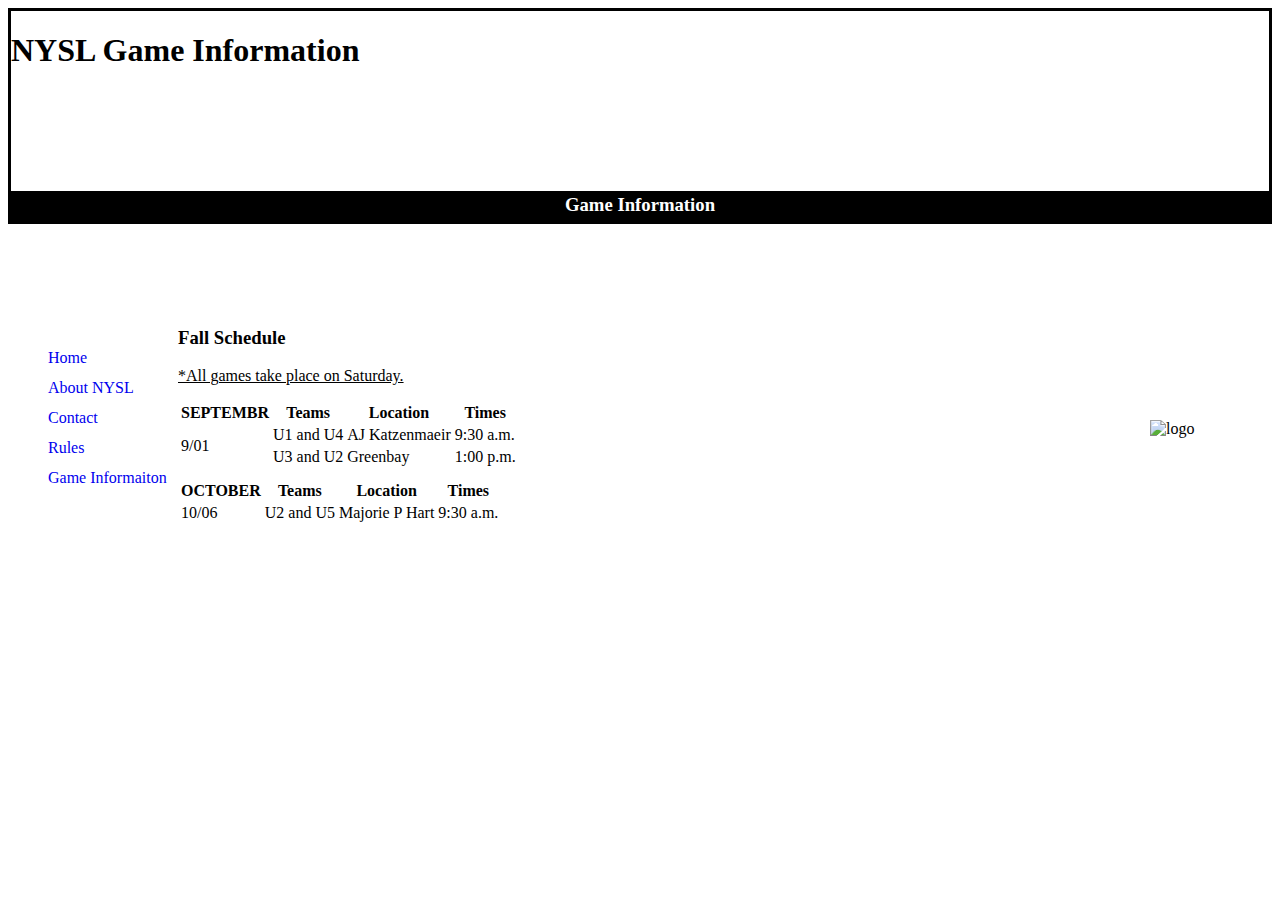
==== game_info.html @ 4c2556d3 "hello" ====
<!DOCTYPE html>

<html lang="en">

<head>

<meta charset="utf-8">
<link rel="stylesheet"  href="styles/nyls_1.css"/>

<title>Game information</title>

</head>

<body>
   <header>
     <section class="section_1">
     <div class="titre"> <h1>NYSL Game Information</h1>
     </div>
     </section>

     <section class="section_2">
     	<h3>Game Information</h3>

     </section>
	<img  class="logo" src="nysl_logo.PNG" title="logo" alt="logo"/>
   </header> 

   <section class="II">
   	  <nav>
   	  	<ul>
   	  	  <li><a href="home.html" title="home">Home</a></li>
   	  	  <li><a href="about.html" title="about us">About NYSL</a></li>
   	      <li><a href="Contact.html"> Contact</li>
   	      <li><a href="rules.html" title="rules and play">Rules</a></li>
          <li><a href="game_info.html" title="Game Information">Game Informaiton</a></li>
   	    </ul>		
   	  </nav>
   	  <article >
        <h3>Fall Schedule</h3>
        <p class="souligner">*All games take place on Saturday.</p>
        <table>
          <tr>
            <th>SEPTEMBR</th>
            <th>Teams</th>
            <th>Location</th>
            <th>Times</th>
          </tr>
          <tr>
            <td rowspan="2">9/01</td>
            <td>U1 and U4</td>
            <td>AJ Katzenmaeir</td>
            <td>9:30 a.m.</td>
          </tr>
          <tr>
            <td>U3 and U2</td>
            <td>Greenbay</td>
            <td>1:00 p.m.</td>
          </tr>
        </table>
        <table>
          <tr>
            <th>OCTOBER</th>
             <th>Teams</th>
            <th>Location</th>
            <th>Times</th>
          </tr>
          <tr>
            <td id="rowspan=2">10/06</td>
            <td>U2 and U5</td>
            <td>Majorie P Hart</td>
            <td>9:30 a.m.</td>
          </tr>
        </table>
   	  </article>
   </section>
   
  
</body>

</html>
---- styles/nyls_1.css ----
header{
	
	height: 300px;

    color: black;
}

.section_1{
	border: 3px black solid;
	height: 180px;
	margin-top: 0px;
	padding-top: 0px;
	background-image: url("design2_image1.JPG");
	background-repeat: no-repeat;
	background-position: center;
	padding-bottom: 0px;
	background-size: 1333px 180px;
}

/*.logo{
	height: 120px;
	margin-right: 40px;
}*/
.section_2{
	border: 3px black solid
	color: black;
    background-color: black;
	height: 30px;
	padding-top: 0px;
}
.section_2 h3{
	color: white;
	text-align: center;
	margin: 0px;
}
.logo{
	width: 70px;
	height: 70px;
	position: absolute;
	right: 60px;
	bottom: 410px;
}
nav{
	float: left;
	height: 200px;
}
article{
	margin-left: 170px;
}
ul {
    list-style-type: none;
   
}
.souligner{
	text-decoration: underline;
}
a{
	text-decoration: none;
}
li{
	 line-height: 30px;
}
#contact{
	line-height: 30px;
}
 .carre{
	list-style-type: square;
}
.lettre{
	list-style-type: lower-alpha;
}
.cercle{
	list-style-type: circle;}
	table{
		margin-bottom: 10px;
	}
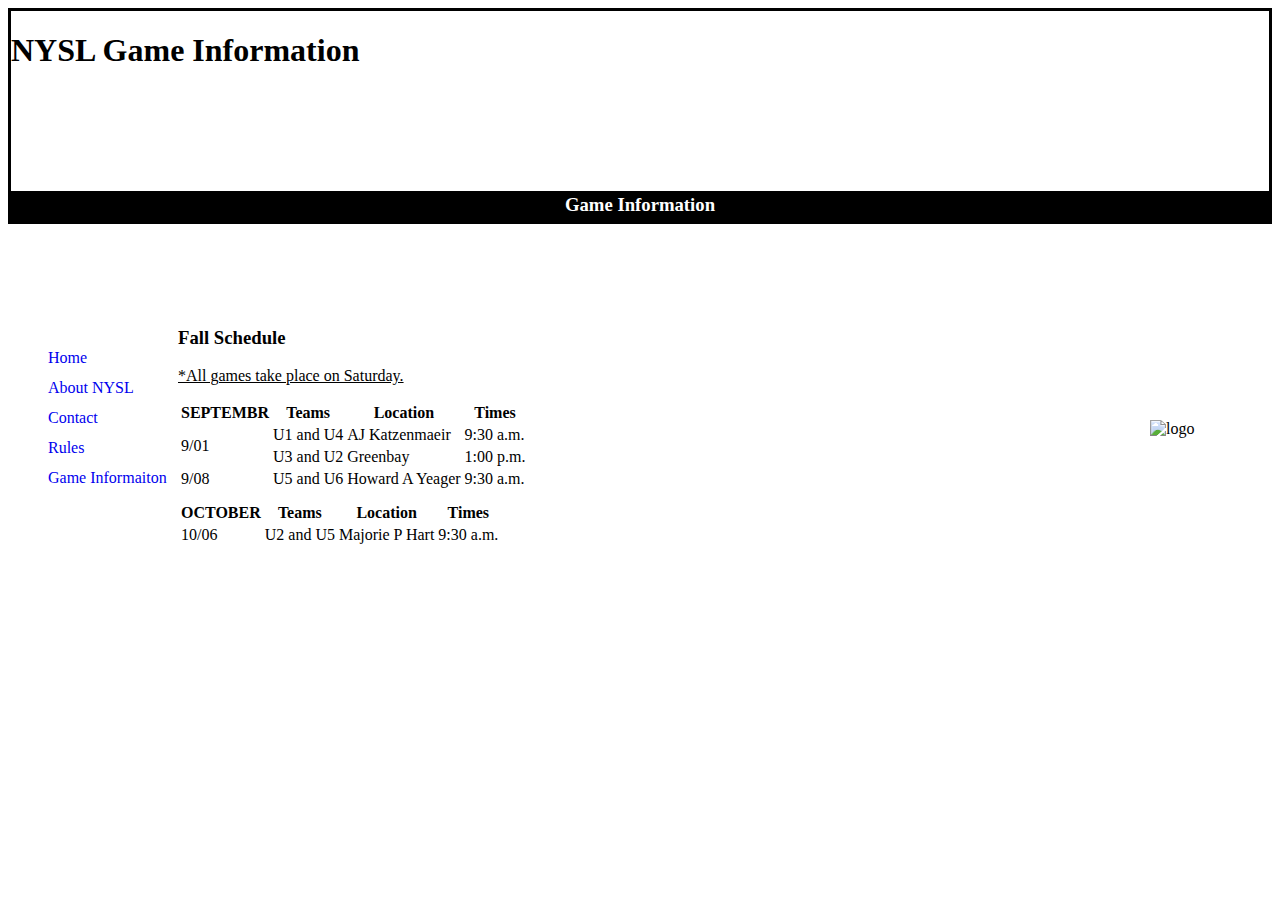
==== commit 61cb2c55: "tableau" ====
--- a/game_info.html
+++ b/game_info.html
@@ -56,6 +56,12 @@
             <td>Greenbay</td>
             <td>1:00 p.m.</td>
           </tr>
+          <tr>
+            <td rowspan="2">9/08</td>
+            <td>U5 and U6</td>
+            <td>Howard A Yeager</td>
+            <td>9:30 a.m.</td>
+          </tr>
         </table>
         <table>
           <tr>
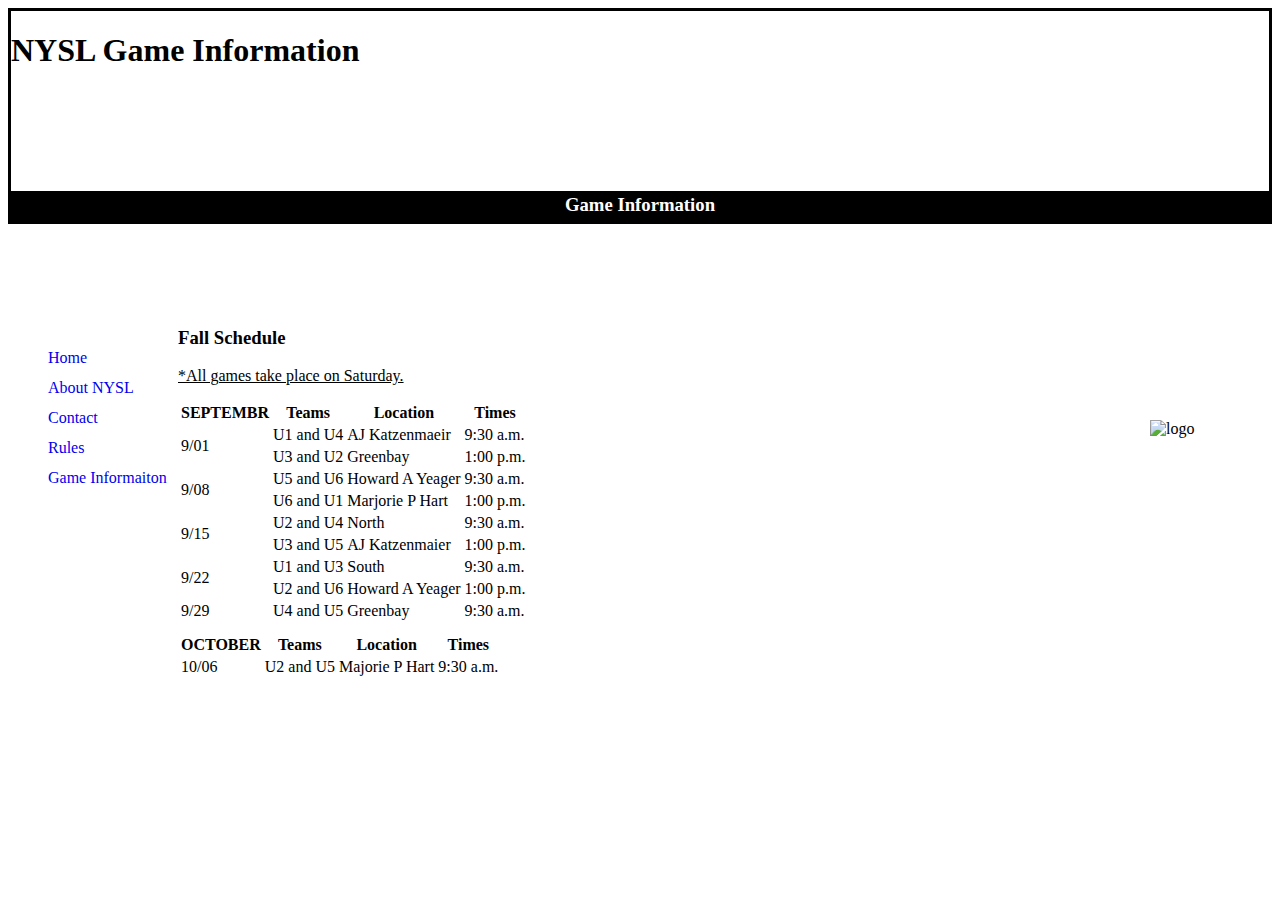
==== commit dbd671de: "change home in index" ====
--- a/game_info.html
+++ b/game_info.html
@@ -62,6 +62,39 @@
             <td>Howard A Yeager</td>
             <td>9:30 a.m.</td>
           </tr>
+          <tr>
+            <td>U6 and U1 </td>
+            <td>Marjorie P Hart</td>
+            <td>1:00 p.m.</td>
+          </tr>
+          <tr>
+            <td rowspan="2">9/15</td>
+            <td>U2 and U4</td>
+            <td>North</td>
+            <td>9:30 a.m.</td>
+          </tr>
+          <tr>
+            <td>U3 and U5 </td>
+            <td>AJ Katzenmaier</td>
+            <td>1:00 p.m.</td>
+          </tr>
+          <tr>
+            <td rowspan="2">9/22</td>
+            <td>U1 and U3</td>
+            <td>South</td>
+            <td>9:30 a.m.</td>
+          </tr>
+          <tr>
+            <td>U2 and U6 </td>
+            <td>Howard A Yeager</td>
+            <td>1:00 p.m.</td>
+          </tr>
+          <tr>
+            <td>9/29</td>
+            <td>U4 and U5</td>
+            <td>Greenbay </td>
+            <td>9:30 a.m.</td>
+          </tr>
         </table>
         <table>
           <tr>
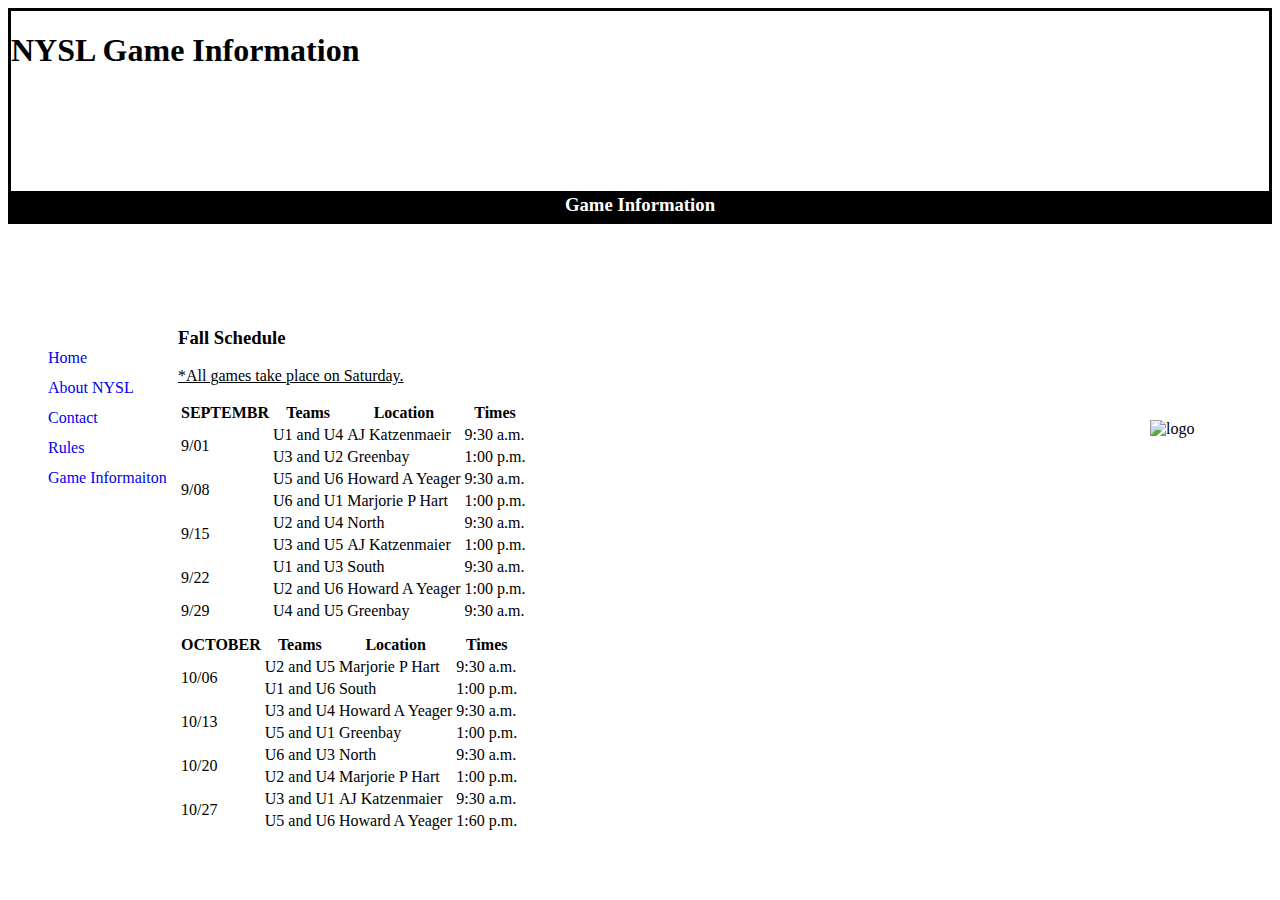
==== commit 3453eb1d: "last" ====
--- a/game_info.html
+++ b/game_info.html
@@ -104,11 +104,49 @@
             <th>Times</th>
           </tr>
           <tr>
-            <td id="rowspan=2">10/06</td>
+            <td rowspan="2">10/06</td>
             <td>U2 and U5</td>
-            <td>Majorie P Hart</td>
+            <td>Marjorie P Hart</td>
             <td>9:30 a.m.</td>
           </tr>
+          <tr>
+            <td>U1 and U6 </td>
+            <td>South</td>
+            <td>1:00 p.m.</td>
+          </tr>  
+            <tr>
+            <td rowspan="2">10/13</td>
+            <td>U3 and U4</td>
+            <td>Howard A Yeager</td>
+            <td>9:30 a.m.</td>
+          </tr>
+          <tr>
+            <td>U5 and U1 </td>
+            <td>Greenbay</td>
+            <td>1:00 p.m.</td>
+          </tr>  
+          <tr>
+            <td rowspan="2">10/20</td>
+            <td>U6 and U3</td>
+            <td>North</td>
+            <td>9:30 a.m.</td>
+          </tr>
+          <tr>
+            <td>U2 and U4 </td>
+            <td>Marjorie P Hart</td>
+            <td>1:00 p.m.</td>
+          </tr> 
+          <tr>
+            <td rowspan="2">10/27</td>
+            <td>U3 and U1</td>
+            <td>AJ Katzenmaier</td>
+            <td>9:30 a.m.</td>
+          </tr>
+          <tr>
+            <td>U5 and U6 </td>
+            <td>Howard A Yeager</td>
+           <td>1:60 p.m.</td>
+          </tr> 
         </table>
    	  </article>
    </section>
